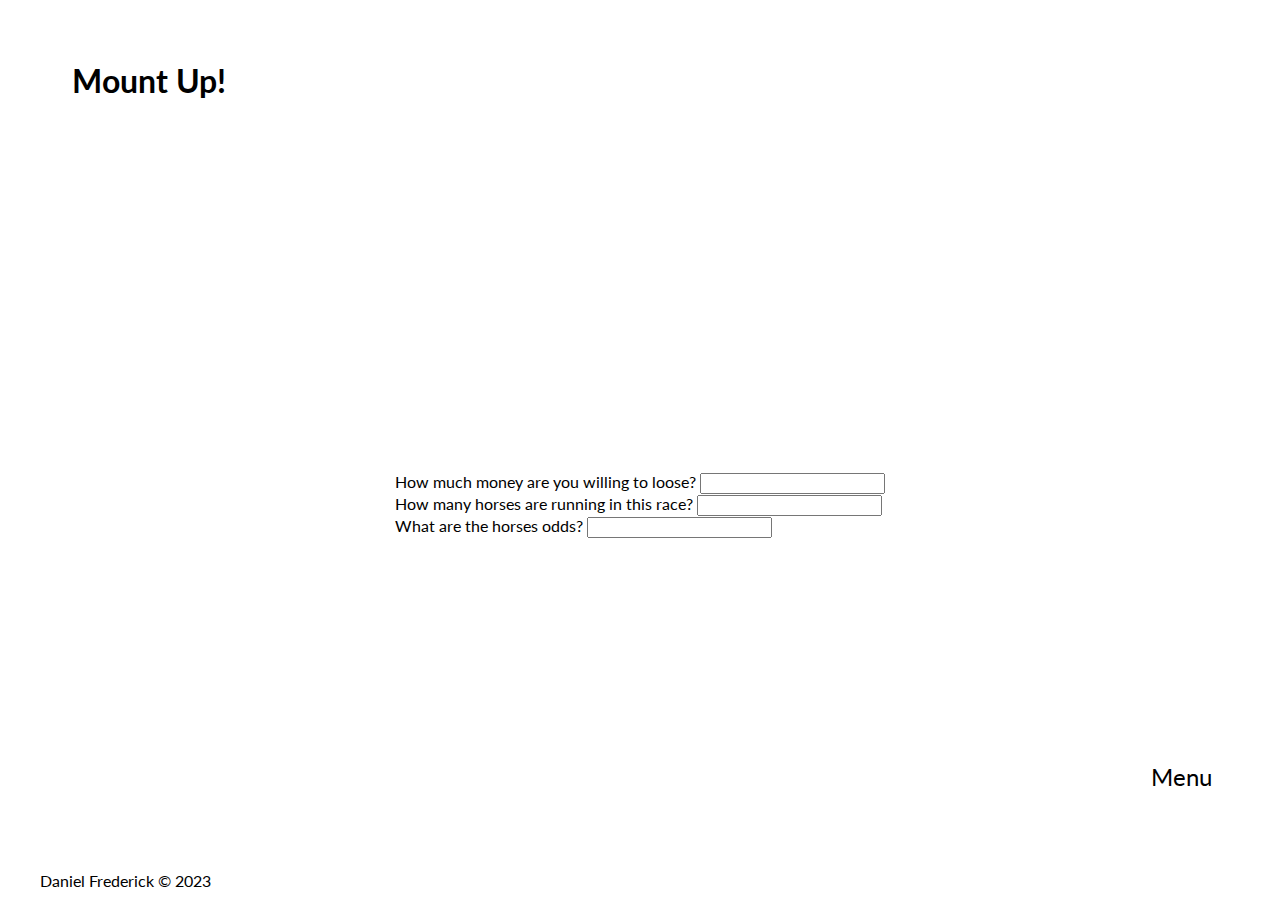
==== finance.html @ 8164e0a0 "second commit, lots of changes. still a work in progress" ====
<!DOCTYPE html>
<html lang="en">

<head>
    <meta charset="UTF-8">
    <meta http-equiv="X-UA-Compatible" content="IE=edge">
    <meta name="viewport" content="width=device-width, initial-scale=1.0">
    <link rel="preconnect" href="https://fonts.googleapis.com">
    <link rel="preconnect" href="https://fonts.gstatic.com" crossorigin>
    <link href="https://fonts.googleapis.com/css2?family=Lato:wght@400;700&display=swap" rel="stylesheet">
    <link rel="stylesheet" href="./css/styles.css" type="text/css">
    <title id="headTitle">Horse Betting | Otium</title>
</head>

<body id="body">
    <header>
        <h1>Mount Up!</h1>
    </header>
    <div id="center">
        <div id="left"></div>
        <main>
            <form>
                <div>
                    <label for="bankroll">How much money are you willing to loose?</label>
                    <input type="text" id="bankroll">
                </div>
                <div>
                    <label for="horeseNum">How many horses are running in this race?</label>
                    <input type="text" id="horeseNum">
                </div>
                <div>
                    <label for="odds">What are the horses odds?</label>
                    <input type="text" id="odds"> <!-- 2-1 odds would be 2/1 or 2 -->
                </div>
            </form>
        </main>
        <div id="right">
            <nav>
                <div id="menu">Menu</div>
                <div id="menuHidden">
                    <button class="navButton" id="index">Home</button>
                    <button class="navButton" id='about'>About</button>
                    <button class="navButton" id='projects'>Projects</button>
                </div>
            </nav>
        </div>
    </div>
    <footer>Daniel Frederick © 2023</footer>
</body>
<script src="./scripts/scripts.js" type="module"></script>
<script src="./scripts/horses.js" type="module"></script>

</html>
---- css/styles.css ----
/*--------------All--------------*/

body{
    display: flex;
    flex-direction: column;
    height: 100vh;
    font-family: 'lato', Arial, Helvetica, sans-serif;
}

main{
    display: flex;
    justify-content: center;
}

header{
    display: flex;
}

/*nav*/

nav{
    display: flex;
    flex-direction: column-reverse;
}

#menuHidden{
    display: none;
    flex-direction: column;
}

#menu{
    display: inline;
}

button{
    background: none;
    border: none;
    text-align: center;
}

button:hover{
    color: #808080;
}


/*---------------Mobile----------------*/




/*--------------Tablet-----------------*/

@media screen and (min-width: 750px) {


}

/*-------------Desktop-----------------*/ 

@media screen and (min-width: 900px) {

header{
    padding-top: 2em;
    padding-bottom: 1em;
    flex-direction: row;
    height: 10vh;
}

h1{
    padding-left: 2em;
}

#left{
    width: 20%;
    height: 100%;
}
main{
    align-self: center;
    width: 100%;
}

#center{
    display: flex;
    flex-direction: row;
    justify-content: center;
    height: 100%;
    width: 100%;
}

#right{
    display: flex;
    flex-direction: column;
    width: 20%;
    height: 100%;
    justify-content: flex-end;
}

footer{
    height: 5vh;
    padding-left: 2em;
}


/*nav*/

nav{
    gap: 1em;
    padding-bottom: 5em;
    justify-self: center;
}

#menuHidden{
    flex-direction: column;
    gap: .5em;
}

#menu{
    width: 100%;
    font-size: 1.5em;
    align-self: flex-end;
    text-align: center;
}

button{
    font-size: 1.5em;
    text-align: center;
}



};
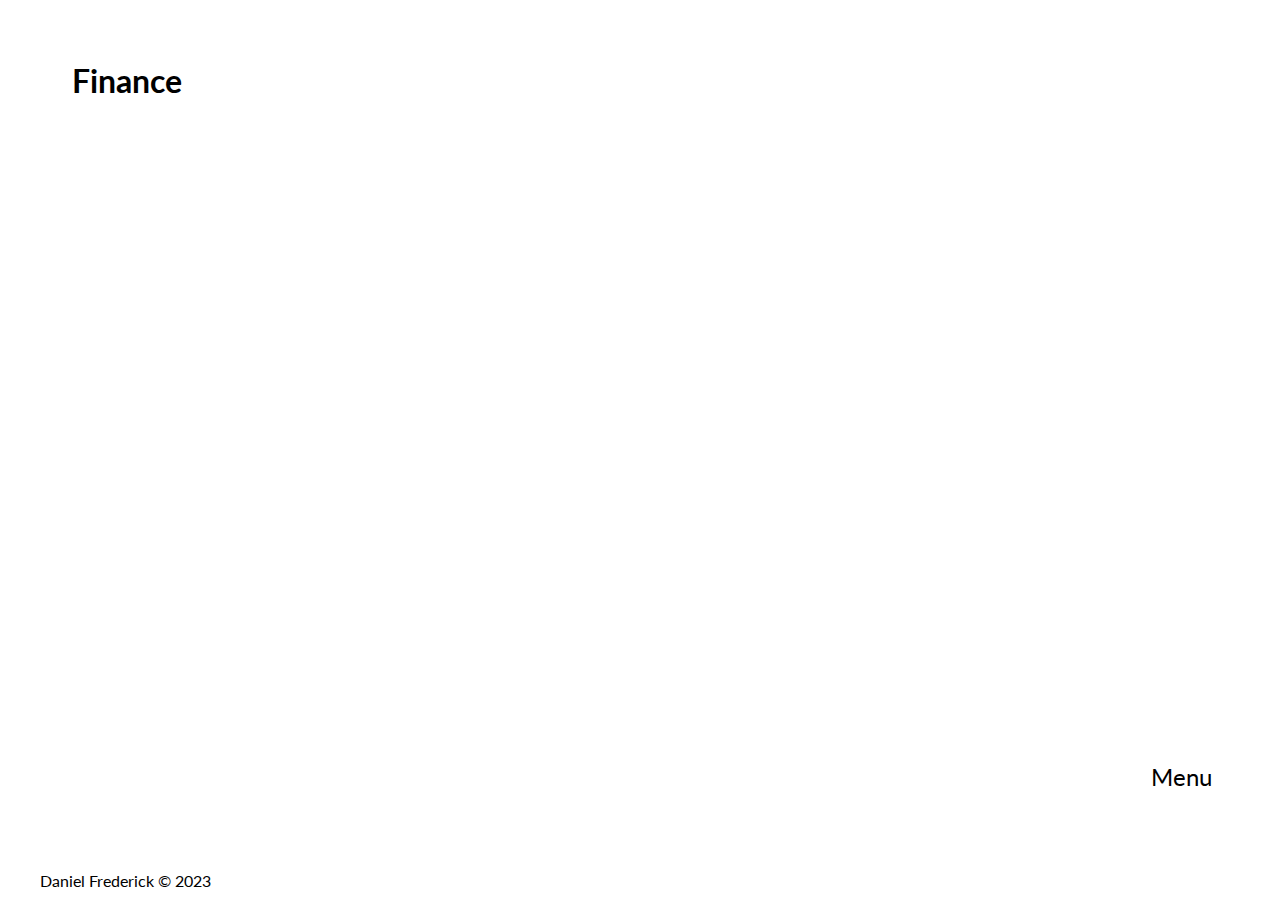
==== commit 28b5b5e2: "third commit, lots of changes. still a work in progress" ====
--- a/finance.html
+++ b/finance.html
@@ -9,30 +9,17 @@
     <link rel="preconnect" href="https://fonts.gstatic.com" crossorigin>
     <link href="https://fonts.googleapis.com/css2?family=Lato:wght@400;700&display=swap" rel="stylesheet">
     <link rel="stylesheet" href="./css/styles.css" type="text/css">
-    <title id="headTitle">Horse Betting | Otium</title>
+    <title id="headTitle">Finance | Otium</title>
 </head>
 
 <body id="body">
     <header>
-        <h1>Mount Up!</h1>
+        <h1>Finance</h1>
     </header>
     <div id="center">
         <div id="left"></div>
         <main>
-            <form>
-                <div>
-                    <label for="bankroll">How much money are you willing to loose?</label>
-                    <input type="text" id="bankroll">
-                </div>
-                <div>
-                    <label for="horeseNum">How many horses are running in this race?</label>
-                    <input type="text" id="horeseNum">
-                </div>
-                <div>
-                    <label for="odds">What are the horses odds?</label>
-                    <input type="text" id="odds"> <!-- 2-1 odds would be 2/1 or 2 -->
-                </div>
-            </form>
+
         </main>
         <div id="right">
             <nav>
